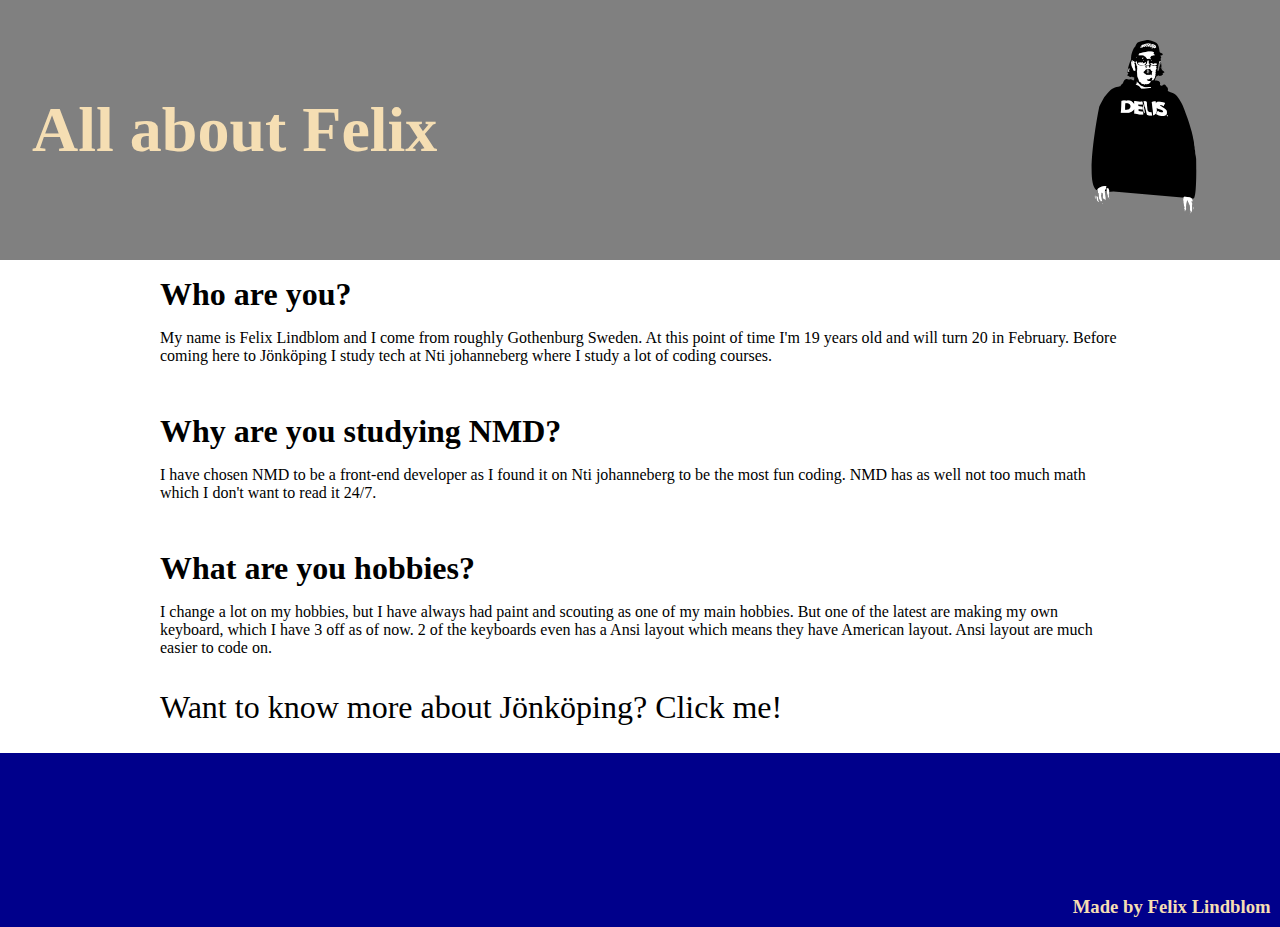
==== index.html @ 8f51b495 "1.0.0 dune" ====
<!DOCTYPE html>
<html lang="en">
<head>
    <meta charset="UTF-8">
    <meta http-equiv="X-UA-Compatible" content="IE=edge">
    <meta name="viewport" content="width=device-width, initial-scale=1.0">
    <title>About me</title>
    <link rel="stylesheet" href="css/stylesheet.css">
</head>
<body>
    <div class="wrap">
        <header>
            <h1>All about Felix</h1>
            <img src="img/felixBW.svg" alt="Felix in black and white">
        </header>
        <main> 
            <article>
                <h2>Who are you?</h2>
                <p>My name is Felix Lindblom and I come from roughly Gothenburg Sweden. At this point of time I'm 19 years old and will turn 20 in February. Before coming here to Jönköping I study tech at Nti johanneberg where I study a lot of coding courses. </p>
            </article>
            <article>
                <h2>Why are you studying <strong>NMD</strong>?</h2>
                <p>I have chosen NMD to be a front-end developer as I found it on Nti johanneberg to be the most fun coding. NMD has as well not too much math which I don't want to read it 24/7. </p>
            </article>
            <article>
                <h2>What are you hobbies?</h2>
                <p>I change a lot on my hobbies, but I have always had paint and scouting as one of my main hobbies. But one of the latest are making my own keyboard, which I have 3 off as of now. 2 of the keyboards even has a Ansi layout which means they have American layout. Ansi layout are much easier to code on. </p>
            </article>
            <aside>
                <a href="aboutJ.html">Want to know more about Jönköping? Click me!</a>
            </aside>
        </main>
        <footer>
            <h3>Made by Felix Lindblom</h3>
        </footer>
    </div>
</body>
</html>
---- css/stylesheet.css ----
*{
    margin: 0px;
    padding: 0px;
}
.wrap{
    height: 100vh;
    width: 100vw;
    display: grid;
    grid-template-rows: 1.5fr auto 1fr;
    grid-template-columns: 100vw;
    grid-template-areas: 
    "he"
    "ma"
    "fo"
    ;
}
header{
    grid-area: "he";
    background-color: grey;
    height: 100%;
    width: 100vw;
    display: flex;
    justify-content: space-between;
    align-items: center;
}
header img{
    height: 20vh;
    width: auto;
    padding: 0vw 4vw;
}
h1{
    color: wheat;
    display: flex;
    align-items: center;
    height: 100%;
    padding-left: 0.5em;
    font-size: 4em;
}
main{
    grid-area: "ma";
    display: flex;
    justify-content: center;
    align-items: center;
    flex-direction: column;
}
article, aside{
    width: 75vw;
}
main p{
    padding-bottom: 2em;
    font-size: 1em;
}
main h2, a {
    font-size: 2em;
    padding: 0.5em;
    padding-left: 0em;
}
main a{
    color: black;
    text-decoration: none;

}
a:hover{
    cursor: hand;
}
footer{
    grid-area: "fo";
    background-color: darkblue;
    width: 100vw;
    height: 100%;
    display: flex;
    justify-content: end;
    align-items: flex-end;
    flex-direction: column;
    margin-top: 3vh;
}
footer h3{
    color: wheat;
    padding: 0.5em;

}
/* Jönköping info */
.wrapJ{
    height: 100vh;
    width: 100vw;
    display: grid;
    grid-template-rows: 7vh 89vh 4vh;
    grid-template-columns: 100vw;
    grid-template-areas: 
    "heJ"
    "maJ"
    "foJ"
    ;
}
.wrapJ header{
    grid-area: heJ;

}
.wrapJ header h1{
    margin-right: 5vw;
}
.wrapJ header img{
    height: 5vh;
    grid-area: heJ;
}
.wrapJ main{
    grid-area: maJ;
    height: 100% ;
}
.wrapJ footer{
    grid-area: foJ;
    position: relative;
}
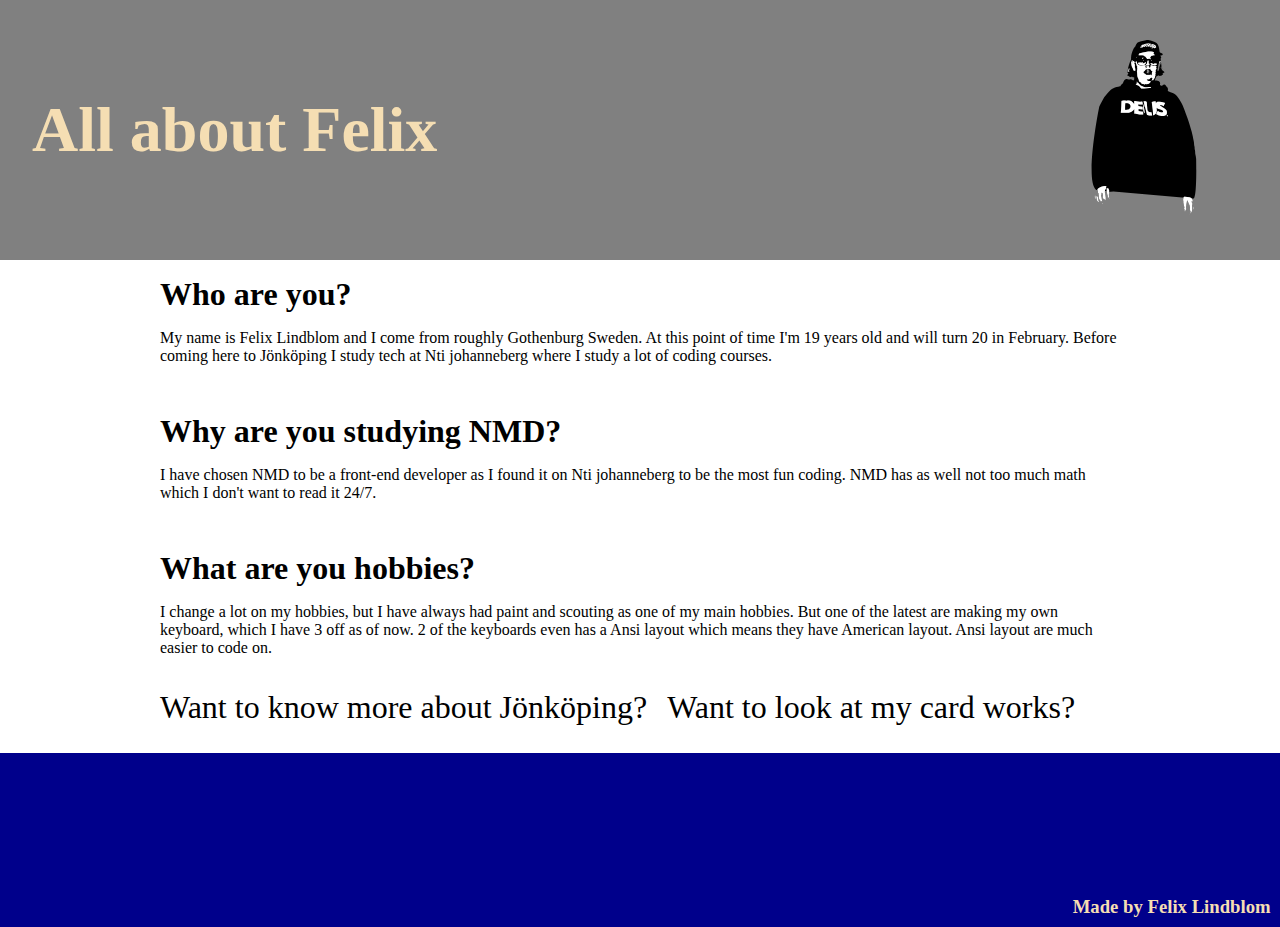
==== commit 8b003477: "2.0.0" ====
--- a/index.html
+++ b/index.html
@@ -27,7 +27,8 @@
                 <p>I change a lot on my hobbies, but I have always had paint and scouting as one of my main hobbies. But one of the latest are making my own keyboard, which I have 3 off as of now. 2 of the keyboards even has a Ansi layout which means they have American layout. Ansi layout are much easier to code on. </p>
             </article>
             <aside>
-                <a href="aboutJ.html">Want to know more about Jönköping? Click me!</a>
+                <a href="aboutJ.html">Want to know more about Jönköping?</a>
+                <a href="dockDeck.html">Want to look at my card works?</a>
             </aside>
         </main>
         <footer>
--- a/css/stylesheet.css
+++ b/css/stylesheet.css
@@ -1,3 +1,4 @@
+
 *{
     margin: 0px;
     padding: 0px;
@@ -84,7 +85,7 @@
     height: 100vh;
     width: 100vw;
     display: grid;
-    grid-template-rows: 7vh 89vh 4vh;
+    grid-template-rows: 12vh auto 7vh;
     grid-template-columns: 100vw;
     grid-template-areas: 
     "heJ"
@@ -98,6 +99,7 @@
 }
 .wrapJ header h1{
     margin-right: 5vw;
+    font-size: 5vh;
 }
 .wrapJ header img{
     height: 5vh;
@@ -105,7 +107,6 @@
 }
 .wrapJ main{
     grid-area: maJ;
-    height: 100% ;
 }
 .wrapJ footer{
     grid-area: foJ;
